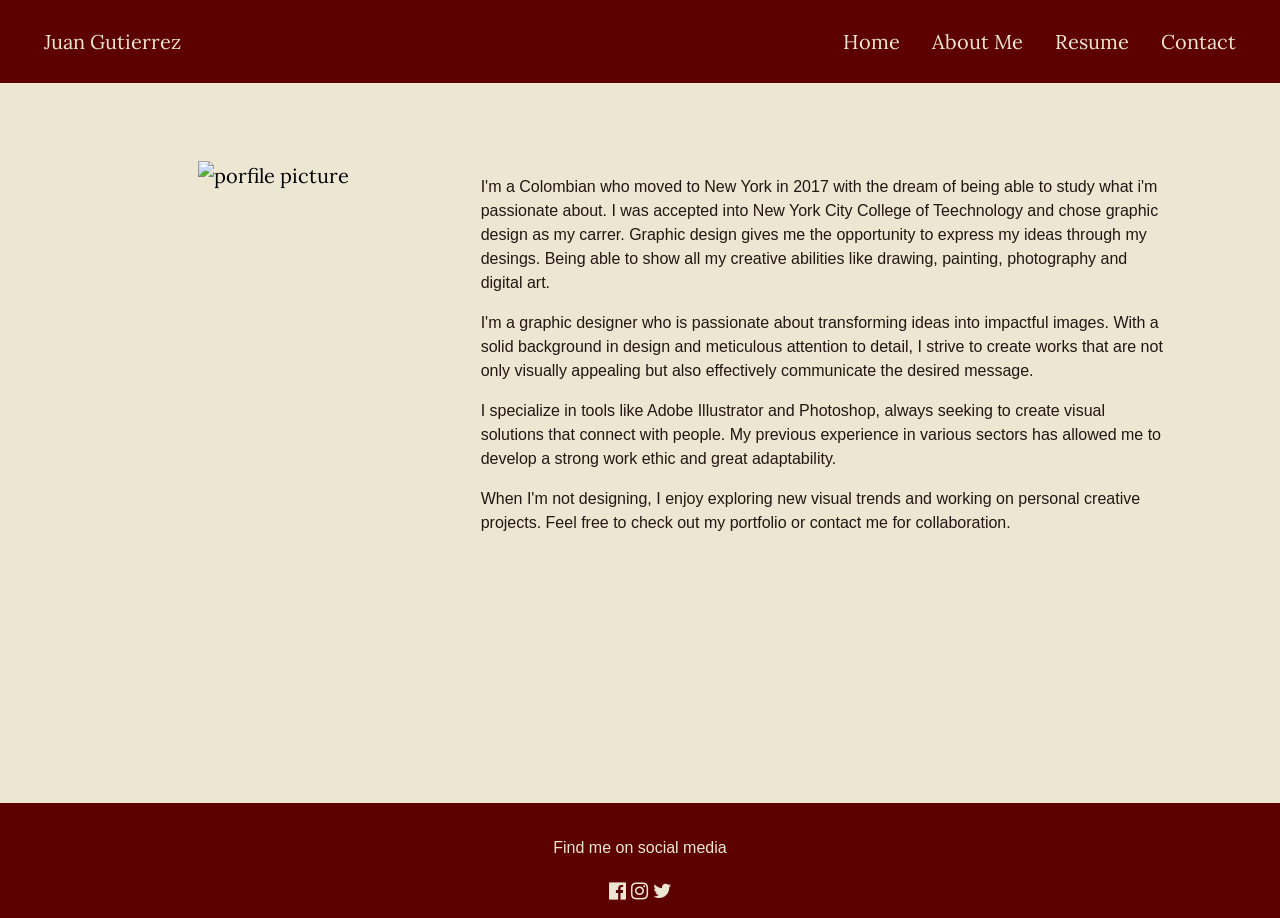
==== about.html @ e41ab9ce "Add files via upload" ====
<!DOCTYPE html>
<html lang="es">
    <head>
        <title>J.G Designs</title>
        <meta charset="utf-8">
        <meta name="viewport" content="width=device-width, initial-scale=1">
        <link rel="stylesheet" href="https://www.w3schools.com/w3css/4/w3.css">
        <link rel="stylesheet" href="css/my-styles.css">
        <link rel="stylesheet" href="https://fonts.googleapis.com/css?family=Lora">
        <link rel="stylesheet" href="https://cdnjs.cloudflare.com/ajax/libs/font-awesome/4.7.0/css/font-awesome.min.css">
        <script src="script.js"></script>
    </head>
    <body>
        <header class="w3-container">
            <nav class="topnav">
                <a href="index.html" class="active">Juan Gutierrez</a>
                <div id="myLinks">
                    <a href="index.html">Home</a>
                    <a href="about.html">About Me</a>
                    <a href="resume.html">Resume</a>
                    <a href="contact.html">Contact</a>
                </div>
                <a href="javascript:void(0);" class="icon" onclick="myFunction()">
                    <i class="fa fa-bars"></i>
                </a>
            </nav>
        </header>

        <div class="w3-row-padding row-color-1 w3-padding-64" style="min-height: 80vh;">
            <div class="w3-content" style="max-width:1100px">
                
                <div class="w3-row">
                    <div class="w3-third w3-center w3-padding-large">
                        <img src="https://blog.redbus.co/wp-content/uploads/2018/02/Proyecto-nuevo-50.jpg" alt="porfile picture" style="width:100%;">
                    </div>

                    <div class="w3-twothird w3-padding-large">
                        <p>
                            I'm a Colombian who moved to New York in 2017 with the dream of being able to study what i'm passionate about. I was accepted into New York City College of Teechnology and chose graphic design as my carrer. Graphic design gives me the opportunity to express my ideas through my desings. Being able to show all my creative abilities like drawing, painting, photography and digital art.
                        </p>
                        <p>
                           I'm a graphic designer who is passionate about transforming ideas into impactful images. With a solid background in design and meticulous attention to detail, I strive to create works that are not only visually appealing but also effectively communicate the desired message.
                        </p>
                        <p>
                           I specialize in tools like Adobe Illustrator and Photoshop, 
                           always seeking to create visual solutions that connect with people. My previous experience in various sectors has allowed me to develop a strong work ethic and great adaptability.
                        </p>
                        <p>
                            When I'm not designing, I enjoy exploring new visual trends and working on personal creative projects. Feel free to check out my portfolio or contact me for collaboration.
                        </p>
                    </div>
                </div>
            </div>
        </div>

        <footer class="w3-container w3-teal w3-center w3-margin-top">
            <p id="social">Find me on social media</p>
            <a href="https://www.facebook.com/juandavid.gutierrezvargas.7" target="_blank" class="w3-hover-opacity">
                <i class="fa fa-facebook-official"></i>
            </a>
            <a href="https://www.instagram.com/juan08gut/" target="_blank" class="w3-hover-opacity">
                <i class="fa fa-instagram"></i>
            </a>
            <a href="https://twitter.com/JuanG864773" target="_blank" class="w3-hover-opacity">
                <i class="fa fa-twitter"></i>
            </a>
        </footer>
    </body>
</html>
---- css/my-styles.css ----
* {
        font-family: lora, serif;
        font-size: 20px;
        box-sizing: border-box;
     }

        body {
        background-color: rgb(93, 0, 0);
        }
        header {
        background-color:rgb(93, 0, 0);
        }
        header h1 {
        color: #ECE6D3;
        font-family: 'Lora', bold, serif;
        font-size: 30px;
         }
        h2{
        font-family: 'Lora', serif;
        font-size: 25px;
        }
        h3, h4{
        font-family: 'Lora', serif;
        
        }

        article h4 {
        font-family: 'Lora', serif;
        text-align: center;}

        section h3 {
        font-weight: 400px;
        font-family: 'Lora', serif;
        }

        article img {
        max-width: 100%;
        height:auto;}

        nav, #feature, footer { 
        margin: 1%;
        
        }
        nav li {
        display: inline;
		padding: 0.5em;
        color: #ECE6D3;
        background-color: rgb(176, 96, 96);
        } 
        p{
        color: #221712; font-family: "Roboto", sans-serif;
        font-size: 16px;
        }
        .row-color-1 {
        background:#ECE6D3;
        } 

        .fa { 
        color: rgb(93, 0, 0);
        }
        #social{
        color: #ECE6D3
        }
        
        .w3-teal {
        background-color: rgb(93, 0, 0) !important;
        }
        .fa-facebook-official {
        color: #ECE6D3;
        }
        .fa-instagram {
        color: #ECE6D3;
       }
        .fa-snapchat {
        color: #ECE6D3;
        }
        .fa-twitter{
        color: #ECE6D3;
        }
        .fa-linkedin{
        color: #ECE6D3;
        }
        .w3-text-teal {
        color: rgb(93, 0, 0) !important;
        }
        .w3-card-4, .w3-card, .w3-round{
        background-color: #ECE6D3;
        }

        #fcf-form {
    display:block;
}

.fcf-body {
    margin: 0;
    font-family: -apple-system, 'Lora', serif;
    font-size: 1rem;
    font-weight: 400;
    line-height: 1.5;
    color: #212529;
    text-align: left;
    background-color: #ECE6D3;
    padding: 30px;
    padding-bottom: 10px;
    border: 1px solid #ced4da;
    border-radius: 0.25rem;
    max-width: 100%;
}

.fcf-form-group {
    margin-bottom: 1rem;
}

.fcf-input-group {
    position: relative;
    display: -ms-flexbox;
    display: flex;
    -ms-flex-wrap: wrap;
    flex-wrap: wrap;
    -ms-flex-align: stretch;
    align-items: stretch;
    width: 100%;
}

.fcf-form-control {
    display: block;
    width: 100%;
    height: calc(1.5em + 0.75rem + 2px);
    padding: 0.375rem 0.75rem;
    font-size: 1rem;
    font-weight: 400;
    line-height: 1.5;
    color: #495057;
    background-color: #fff;
    background-clip: padding-box;
    border: 1px solid #ced4da;
    outline: none;
    border-radius: 0.25rem;
    transition: border-color 0.15s ease-in-out, box-shadow 0.15s ease-in-out;
}

.fcf-form-control:focus {
    border: 1px solid #313131;
}

select.fcf-form-control[size], select.fcf-form-control[multiple] {
    height: auto;
}

textarea.fcf-form-control {
    font-family: -apple-system, Arial, sans-serif;
    height: auto;
}

label.fcf-label {
    display: inline-block;
    margin-bottom: 0.5rem;
}

.fcf-credit {
    padding-top: 10px;
    font-size: 0.9rem;
    color: #545b62;
}

.fcf-credit a {
    color: #545b62;
    text-decoration: underline;
}
.fcf-btn {
    display: inline-block;
    font-weight: 400;
    color: #212529;
    text-align: center;
    vertical-align: middle;
    cursor: pointer;
    -webkit-user-select: none;
    -moz-user-select: none;
    -ms-user-select: none;
    user-select: none;
    background-color: transparent;
    border: 1px solid transparent;
    padding: 0.375rem 0.75rem;
    font-size: 1rem;
    line-height: 1.5;
    border-radius: 0.25rem;
    transition: color 0.15s ease-in-out, background-color 0.15s ease-in-out, border-color 0.15s ease-in-out, box-shadow 0.15s ease-in-out;
}

@media (prefers-reduced-motion: reduce) {
    .fcf-btn {
        transition: none;
    }
}
.fcf-btn-primary {
    color: #ECE6D3;
background-color: #5d0000;
}

.fcf-btn-primary:hover {
    color: #fff;
    background-color: #843030;
}

.fcf-btn-primary:focus, .fcf-btn-primary.focus {
    color: #fff;
    background-color: #843030;
    border-color: #843030;
    box-shadow: 0 0 0 0.2rem rgba(38, 143, 255, 0.5);
}

.fcf-btn-lg, .fcf-btn-group-lg>.fcf-btn {
    padding: 0.5rem 1rem;
    font-size: 1.25rem;
    line-height: 1.5;
    border-radius: 0.3rem;
}

.fcf-btn-block {
    display: block;
    width: 100%;
}

.fcf-btn-block+.fcf-btn-block {
    margin-top: 0.5rem;
}

input[type="submit"].fcf-btn-block, input[type="reset"].fcf-btn-block, input[type="button"].fcf-btn-block {
    width: 100%;
}

.topnav {
    overflow: hidden;
    background-color: rgb(93, 0, 0); 
}

.topnav a {
    color: #ECE6D3;
    padding: 14px 16px;
    text-decoration: none;
    font-size: 20px;
    display: block;
}

#myLinks {
    display: none;
    position: absolute;
    width: 100%;
    z-index: 10;
    background-color: rgb(93, 0, 0); 
    box-shadow: 0 8px 16px 0 rgba(0,0,0,0.2);
}
.topnav a.icon {
    background: none;
    display: block;
    position: absolute;
    right: 0;
    top: 0;
}

.topnav a:hover {
    background-color: rgb(119, 51, 51);
    color: #ECE6D3;
}

@media screen and (min-width: 600px) {
    .topnav a {
        float: left;
        display: block;
    }
    .topnav a.icon {
        display: none;
    }
    #myLinks {
        display: block !important; 
        position: static;
        background-color: transparent;
        box-shadow: none;
        width: auto;
        float: right;
    }
    #myLinks a {
        float: left;
        padding: 14px 16px;
        text-align: center;
    }
}

.slideshow-container {
  max-width: 1000px;
  position: relative;
  margin: auto;
}

.mySlides {
  display: none;
}

.prev, .next {
  cursor: pointer;
  position: absolute;
  top: 50%;
  width: auto;
  margin-top: -22px;
  padding: 16px;
  color: #ECE6D3;
  font-weight: bold;
  font-size: 18px;
  transition: 0.6s ease;
  border-radius: 0 3px 3px 0;
  user-select: none;
  background-color: rgba(0,0,0,0.8);
}

.next {
  right: 0;
  border-radius: 3px 0 0 3px;
}

.prev:hover, .next:hover {
  background-color: rgba(0,0,0,1);
}

.text {
  color: #ECE6D3;
  font-size: 15px;
  padding: 8px 12px;
  position: absolute;
  bottom: 8px;
  width: 100%;
  text-align: center;
  background-color: rgba(0,0,0,0.5);
}

.dot {
  cursor: pointer;
  height: 15px;
  width: 15px;
  margin: 0 2px;
  background-color: #bbb;
  border-radius: 50%;
  display: inline-block;
  transition: background-color 0.6s ease;
}

.active-dot, .dot:hover {
  background-color: rgb(176, 96, 96);
}

.fade {
  animation-name: fade;
  animation-duration: 1.5s;
}

@keyframes fade {
  from {opacity: .4}
  to {opacity: 1}
}
.fa-bars { 
        color: #ECE6D3;
        }
footer a {
    text-decoration: none;
    color: inherit;
}
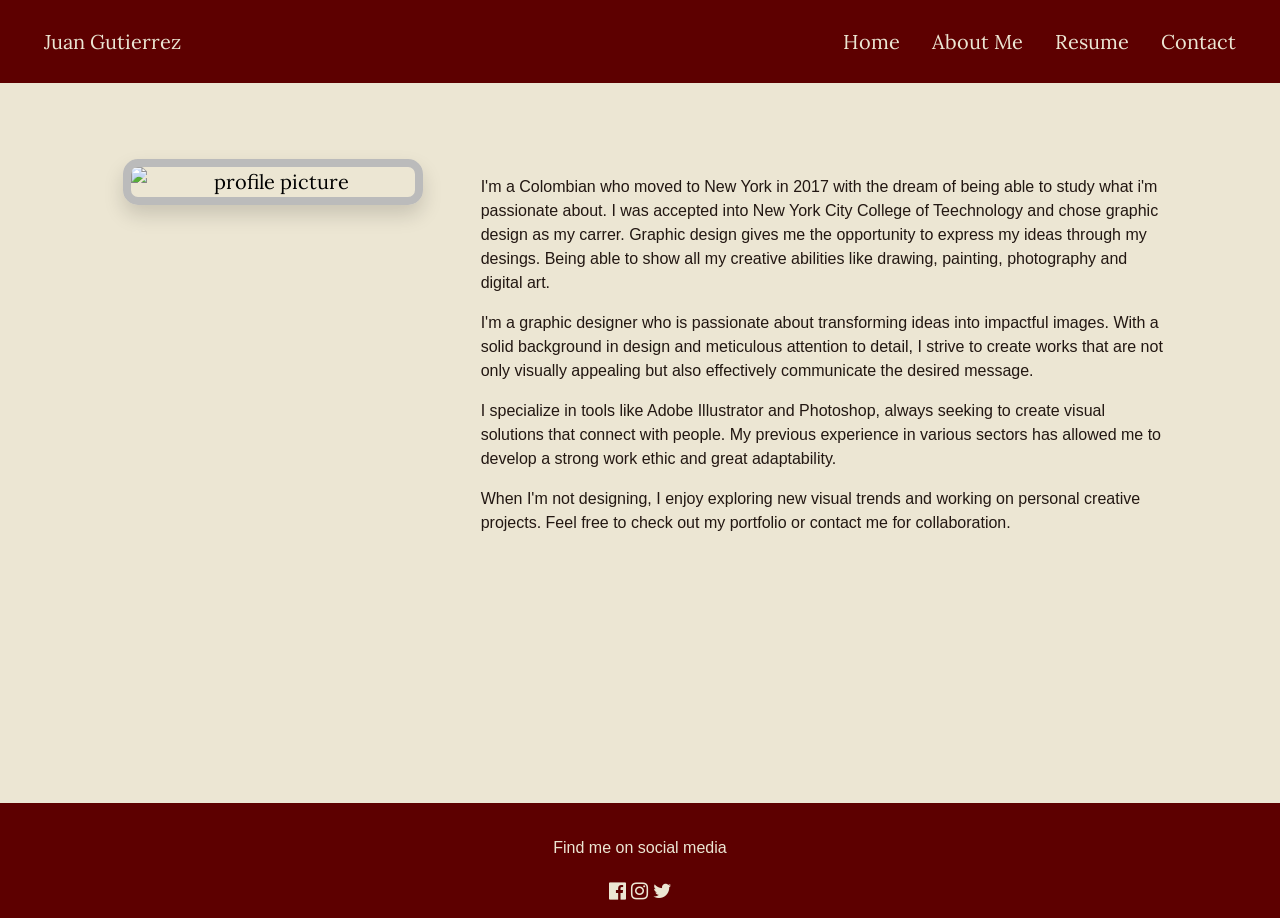
==== commit f4fee838: "Add files via upload" ====
--- a/about.html
+++ b/about.html
@@ -29,10 +29,11 @@
         <div class="w3-row-padding row-color-1 w3-padding-64" style="min-height: 80vh;">
             <div class="w3-content" style="max-width:1100px">
                 
-                <div class="w3-row">
-                    <div class="w3-third w3-center w3-padding-large">
-                        <img src="https://blog.redbus.co/wp-content/uploads/2018/02/Proyecto-nuevo-50.jpg" alt="porfile picture" style="width:100%;">
-                    </div>
+        <div class="w3-third w3-center w3-padding-large">
+    <img src="https://blog.redbus.co/wp-content/uploads/2018/02/Proyecto-nuevo-50.jpg" 
+         alt="profile picture" 
+         class="profile-card">
+</div>
 
                     <div class="w3-twothird w3-padding-large">
                         <p>
--- a/css/my-styles.css
+++ b/css/my-styles.css
@@ -352,13 +352,27 @@
   animation-duration: 1.5s;
 }
 
+.profile-card {
+    width: 100%;
+    max-width: 300px;
+    border-radius: 15px;
+    border: 8px solid #bbb;
+    box-shadow: 0 10px 20px rgba(0,0,0,0.15);
+    display: block;
+    margin: 0 auto;
+}
+
+.profile-card:hover {
+    transform: scale(1.05);
+}
+
 @keyframes fade {
   from {opacity: .4}
   to {opacity: 1}
 }
 .fa-bars { 
         color: #ECE6D3;
-        }
+}
 footer a {
     text-decoration: none;
     color: inherit;
